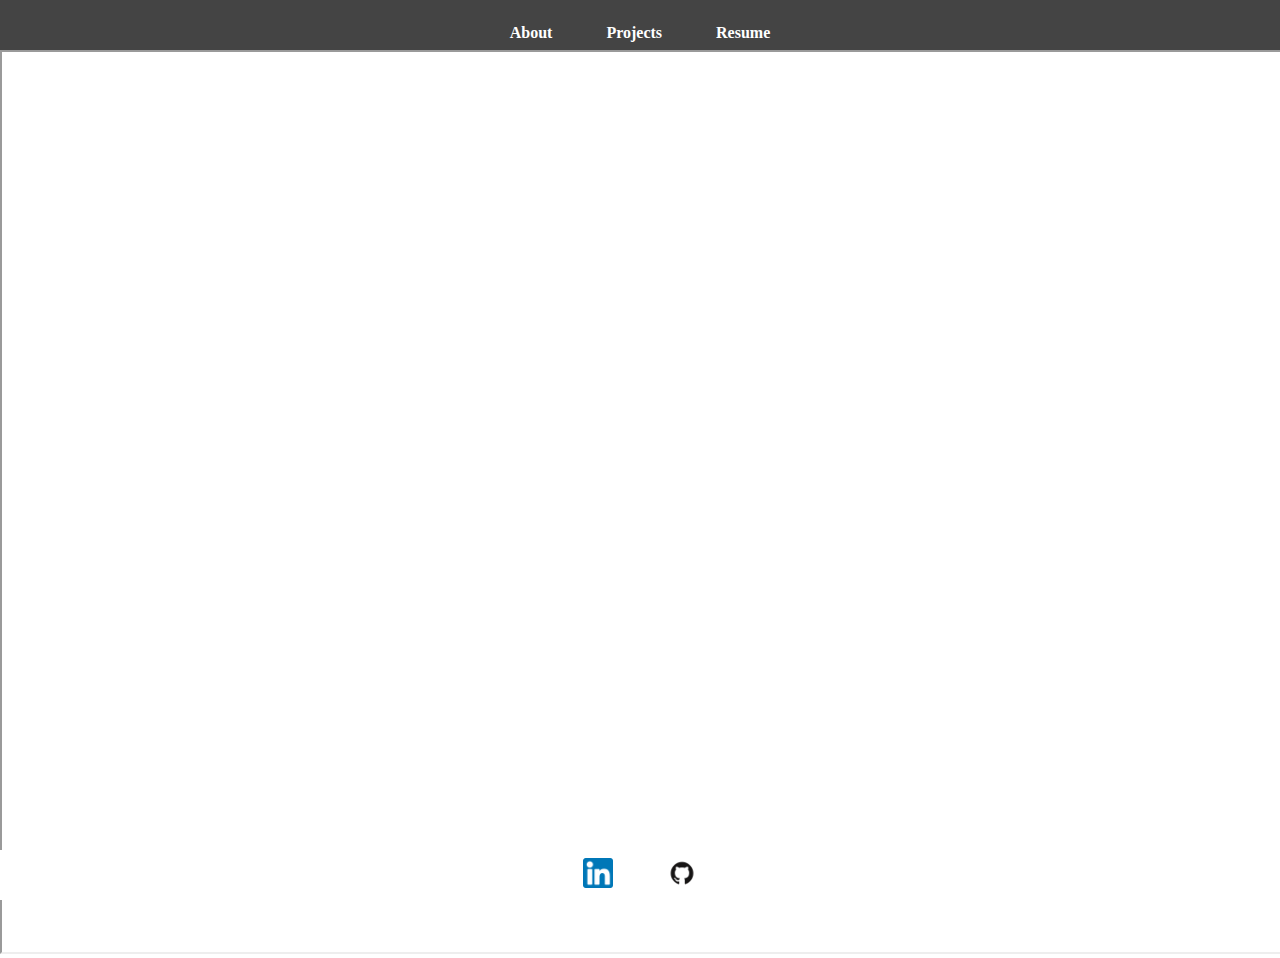
==== resume.html @ c4458b21 "Update" ====
<!DOCTYPE html>
<html lang="en">
<head>
    <meta charset="UTF-8">
    <meta http-equiv="X-UA-Compatible" content="IE=edge">
    <meta name="viewport" content="width=device-width, initial-scale=1.0">
    <link rel="stylesheet"
href="https://stackpath.bootstrapcdn.com/bootstrap/4.1.3/css/bootstrap.min.css"
integrity="sha384-MCw98/SFnGE8fJT3GXwEOngsV7Zt27NXFoaoApmYm81iuXoPkFOJwJ8ERdknLPMO"
crossorigin="anonymous">
    <link rel="stylesheet" href="css/resume.css">
    <script src="components/header.js" defer></script>
    <script src="components/footer.js" defer></script>
    <title>Resume</title>
</head>
<body>
    <header-component></header-component>
    <div class="container">
        <iframe src="media/technical-resume.pdf"></iframe>
    </div>
    <footer-component></footer-component>
</body>
</html>
---- css/resume.css ----
body {
    margin: 0px;
    text-align: center;
    font-family: 'Merriweather', serif;
    height: 100vh;
}

.container {
    position: relative;
    align-content: center;
    margin: auto;
}

iframe {
    width: 100%;
    height: 100vh;
}
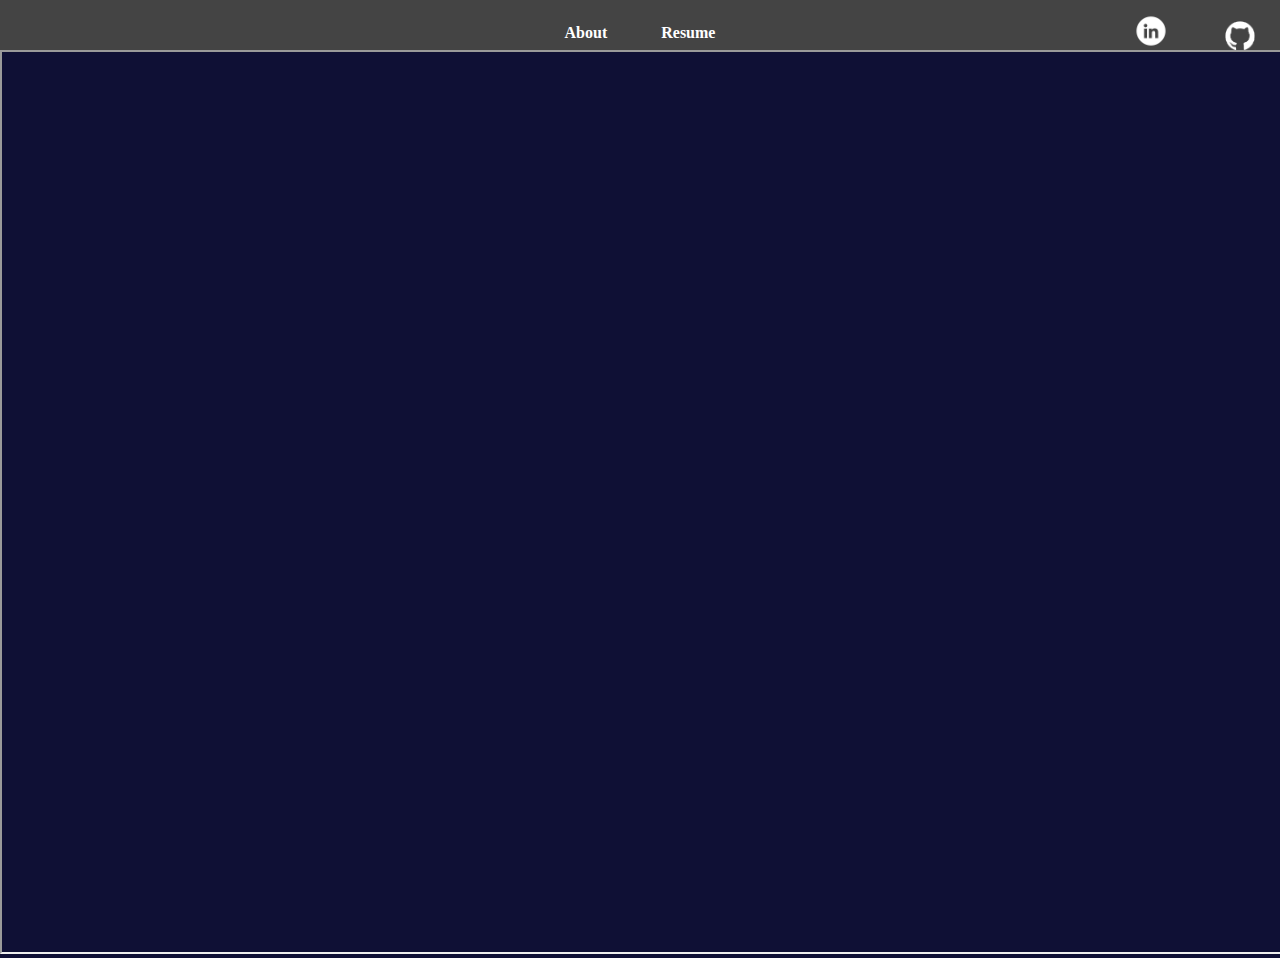
==== commit ed2de621: "Finished Personal Website" ====
--- a/resume.html
+++ b/resume.html
@@ -16,7 +16,7 @@
 <body>
     <header-component></header-component>
     <div class="container">
-        <iframe src="media/technical-resume.pdf"></iframe>
+        <iframe src="media/Technical Resume.pdf"></iframe>
     </div>
     <footer-component></footer-component>
 </body>
--- a/css/resume.css
+++ b/css/resume.css
@@ -3,6 +3,7 @@
     text-align: center;
     font-family: 'Merriweather', serif;
     height: 100vh;
+    background-color: #0F1035;
 }
 
 .container {
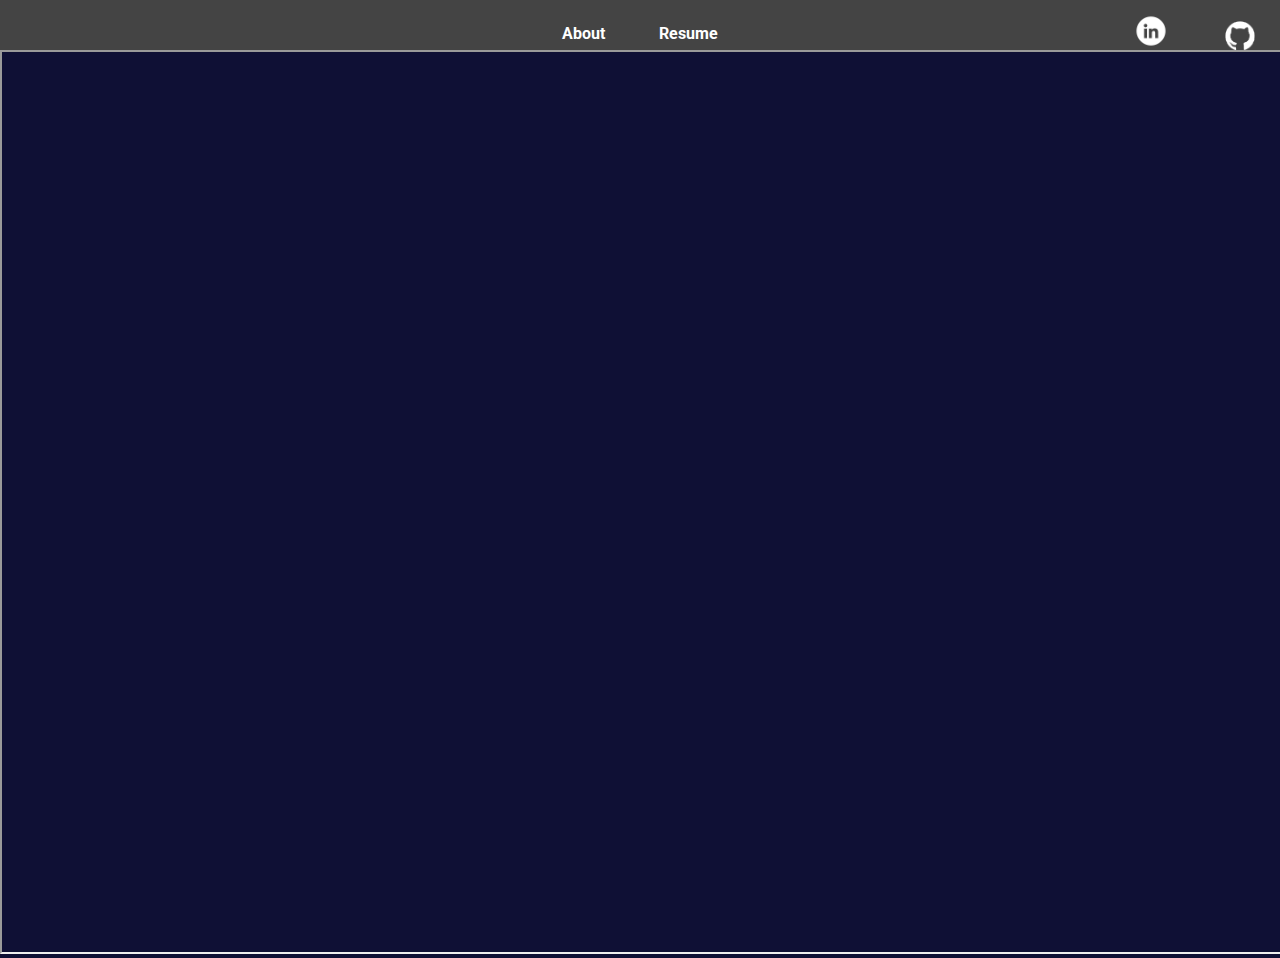
==== commit 7ec5e79a: "Fixes to alignment" ====
--- a/resume.html
+++ b/resume.html
@@ -5,10 +5,16 @@
     <meta http-equiv="X-UA-Compatible" content="IE=edge">
     <meta name="viewport" content="width=device-width, initial-scale=1.0">
     <link rel="stylesheet"
-href="https://stackpath.bootstrapcdn.com/bootstrap/4.1.3/css/bootstrap.min.css"
-integrity="sha384-MCw98/SFnGE8fJT3GXwEOngsV7Zt27NXFoaoApmYm81iuXoPkFOJwJ8ERdknLPMO"
-crossorigin="anonymous">
+        href="https://stackpath.bootstrapcdn.com/bootstrap/4.1.3/css/bootstrap.min.css"
+        integrity="sha384-MCw98/SFnGE8fJT3GXwEOngsV7Zt27NXFoaoApmYm81iuXoPkFOJwJ8ERdknLPMO"
+        crossorigin="anonymous">
     <link rel="stylesheet" href="css/resume.css">
+    <link rel="preconnect" href="https://fonts.googleapis.com">
+    <link rel="preconnect" href="https://fonts.gstatic.com" crossorigin>
+    <link href="https://fonts.googleapis.com/css2?family=Roboto:ital,wdth,wght@0,75,100..900;1,75,100..900&display=swap" rel="stylesheet">
+    <link rel="preconnect" href="https://fonts.googleapis.com">
+    <link rel="preconnect" href="https://fonts.gstatic.com" crossorigin>
+    <link href="https://fonts.googleapis.com/css2?family=Roboto:ital,wdth,wght@0,87.5,100..900;1,87.5,100..900&display=swap" rel="stylesheet">
     <script src="components/header.js" defer></script>
     <script src="components/footer.js" defer></script>
     <title>Resume</title>
--- a/css/resume.css
+++ b/css/resume.css
@@ -1,7 +1,7 @@
 body {
     margin: 0px;
     text-align: center;
-    font-family: 'Merriweather', serif;
+    font-family: 'Roboto', sans-serif;
     height: 100vh;
     background-color: #0F1035;
 }
